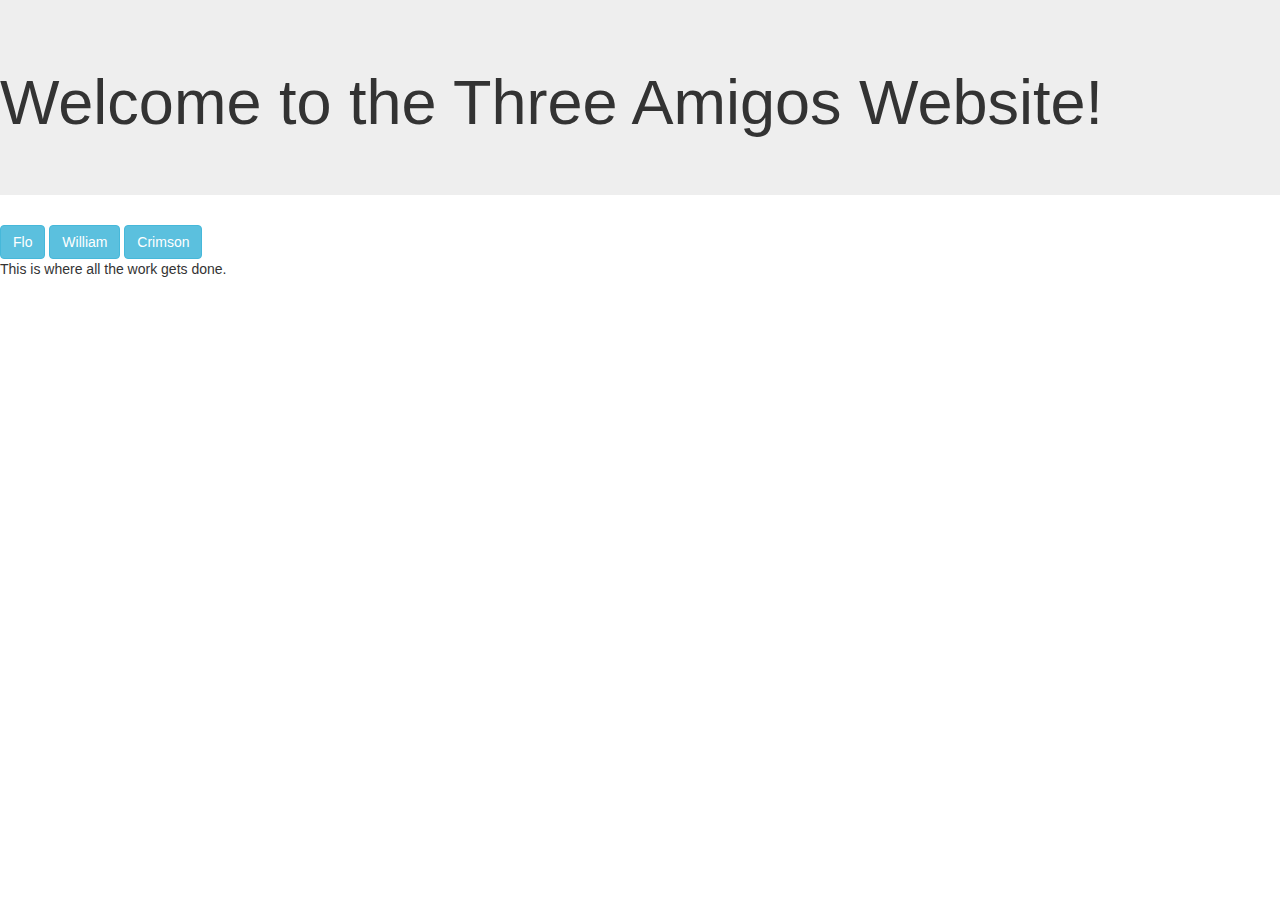
==== index.html @ e15ad4e0 "Merge pull request #1 from frshock/master" ====
<!doctype html>

<html lang="en">

<head>
    <link rel="stylesheet" href="http://maxcdn.bootstrapcdn.com/bootstrap/3.3.4/css/bootstrap.min.css">
</head>

<body>


<header>
    <div class= "jumbotron">
        <h1> Welcome to the Three Amigos Website!</h1>
    </div>
</header>

<nav>
<a href="employees/cathy_wicket.html" class="btn btn-info">Flo</a>
<a href="employees/davey_chase.html" class="btn btn-info">William</a>
<a href="employees/johnny_football.html" class="btn btn-info">Crimson</a>
</nav>

<section>
    <p> This is where all the work gets done. </p>
</section>

</body>    

</html>
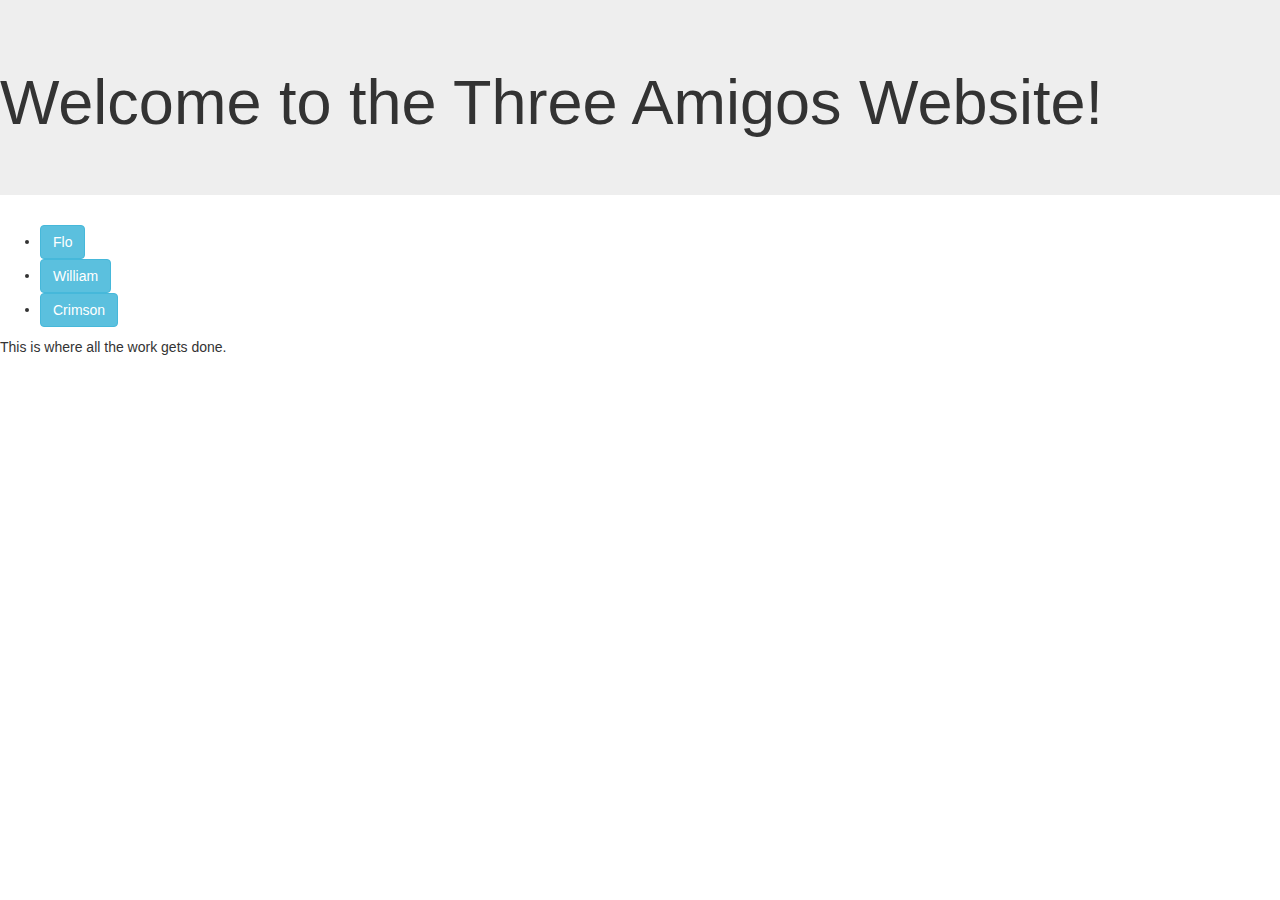
==== commit 083f996f: "placed nav anchors within an unordered list" ====
--- a/index.html
+++ b/index.html
@@ -1,30 +1,31 @@
 <!doctype html>
 
 <html lang="en">
-
 <head>
+    <meta charset="utf-8">
+    <meta lang="en-us">
+    <title>Three Amigos</title>
     <link rel="stylesheet" href="http://maxcdn.bootstrapcdn.com/bootstrap/3.3.4/css/bootstrap.min.css">
 </head>
-
 <body>
 
+    <header>
+        <div class="jumbotron">
+            <h1> Welcome to the Three Amigos Website!</h1>
+        </div>
+    </header>
 
-<header>
-    <div class= "jumbotron">
-        <h1> Welcome to the Three Amigos Website!</h1>
-    </div>
-</header>
+    <nav>
+        <ul class="topmenu">
+            <li><a href="employees/cathy_wicket.html" class="btn btn-info">Flo</a></li>
+            <li><a href="employees/davey_chase.html" class="btn btn-info">William</a></li>
+            <li><a href="employees/johnny_football.html" class="btn btn-info">Crimson</a></li>
+        </ul>
+    </nav>
 
-<nav>
-<a href="employees/cathy_wicket.html" class="btn btn-info">Flo</a>
-<a href="employees/davey_chase.html" class="btn btn-info">William</a>
-<a href="employees/johnny_football.html" class="btn btn-info">Crimson</a>
-</nav>
-
-<section>
-    <p> This is where all the work gets done. </p>
-</section>
+    <section class="content">
+        <p> This is where all the work gets done. </p>
+    </section>
 
 </body>    
-
 </html>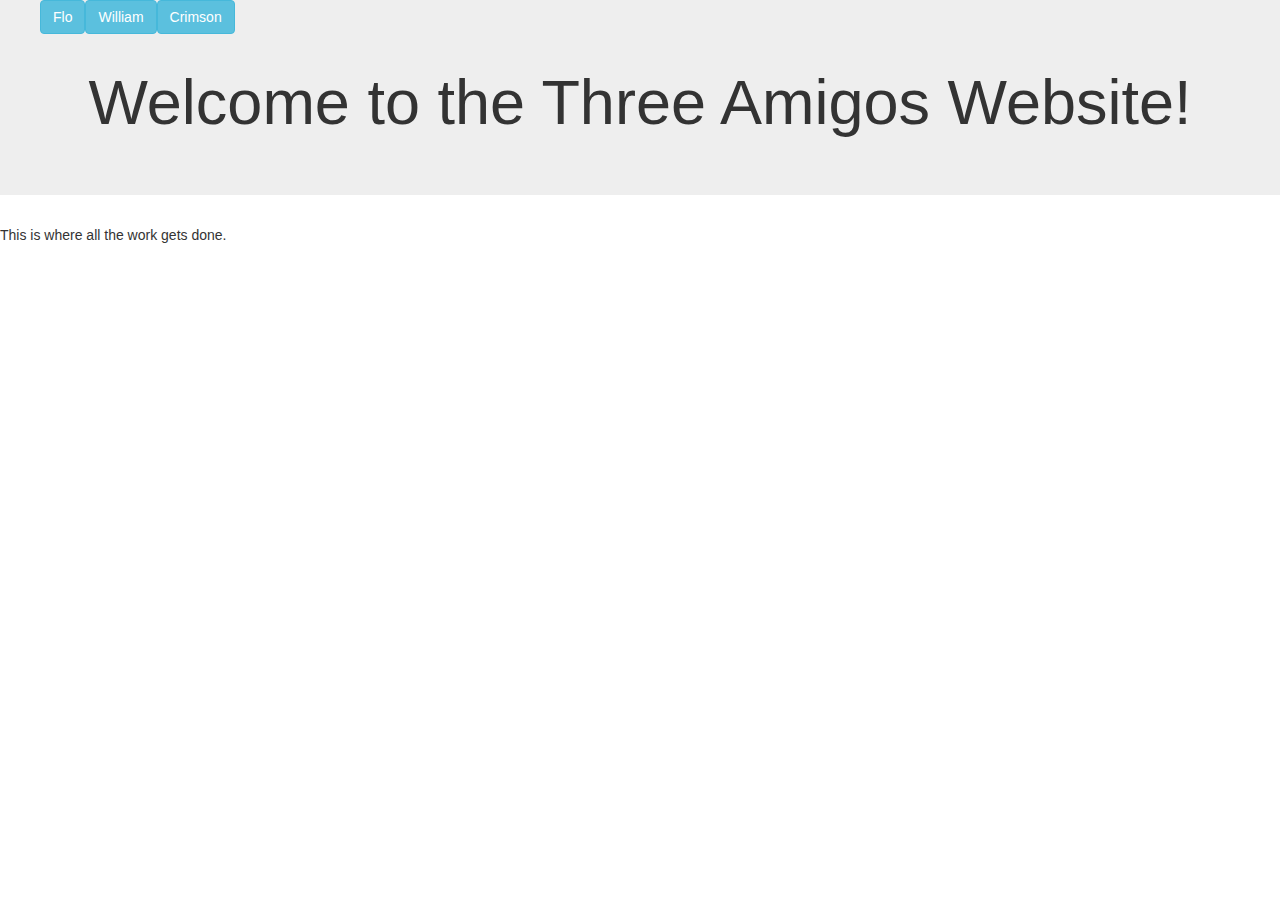
==== commit 9d553237: "fixed navbar to the top and h-aligned anchors" ====
--- a/index.html
+++ b/index.html
@@ -6,6 +6,7 @@
     <meta lang="en-us">
     <title>Three Amigos</title>
     <link rel="stylesheet" href="http://maxcdn.bootstrapcdn.com/bootstrap/3.3.4/css/bootstrap.min.css">
+    <link rel="stylesheet" href="css/styles.css" type="text/css">
 </head>
 <body>
 
--- a/css/styles.css
+++ b/css/styles.css
@@ -0,0 +1,28 @@
+* {
+
+}
+
+body {
+
+}
+
+header {
+
+}
+
+.jumbotron {
+    text-align: center;
+}
+
+nav {
+    overflow: auto;
+    position: fixed;
+    top: 0;
+    left: 0;
+    z-index: 999;
+}
+
+.topmenu li {
+    list-style: none;
+    float: left;
+}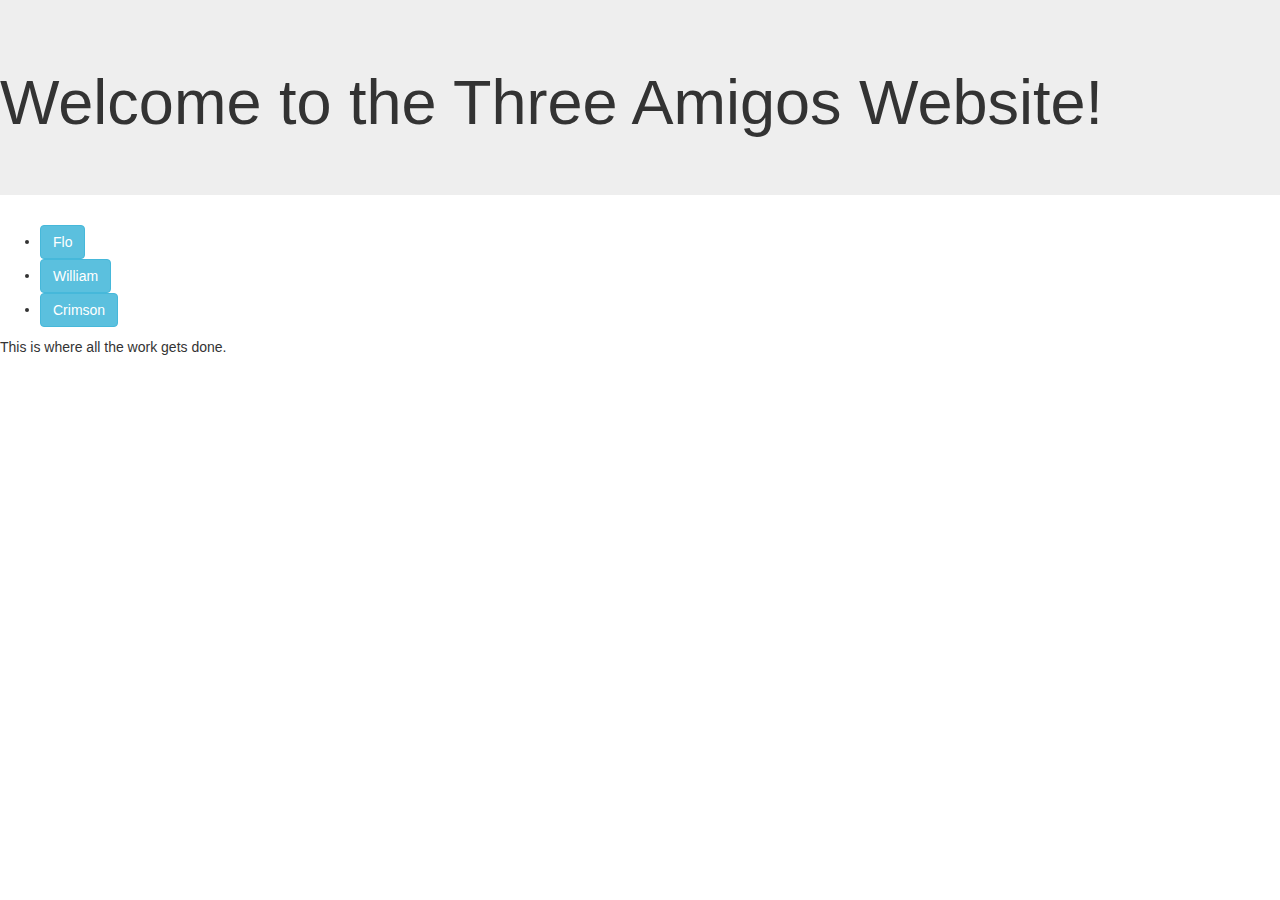
==== commit 651ac0b5: "created logo and topmenu divs for nav" ====
--- a/index.html
+++ b/index.html
@@ -17,11 +17,16 @@
     </header>
 
     <nav>
-        <ul class="topmenu">
-            <li><a href="employees/cathy_wicket.html" class="btn btn-info">Flo</a></li>
-            <li><a href="employees/davey_chase.html" class="btn btn-info">William</a></li>
-            <li><a href="employees/johnny_football.html" class="btn btn-info">Crimson</a></li>
-        </ul>
+        <div class="logo">
+
+        </div>
+        <div class="topmenu">
+            <ul>
+                <li><a href="employees/cathy_wicket.html" class="btn btn-info">Flo</a></li>
+                <li><a href="employees/davey_chase.html" class="btn btn-info">William</a></li>
+                <li><a href="employees/johnny_football.html" class="btn btn-info">Crimson</a></li>
+            </ul>
+        </div>
     </nav>
 
     <section class="content">
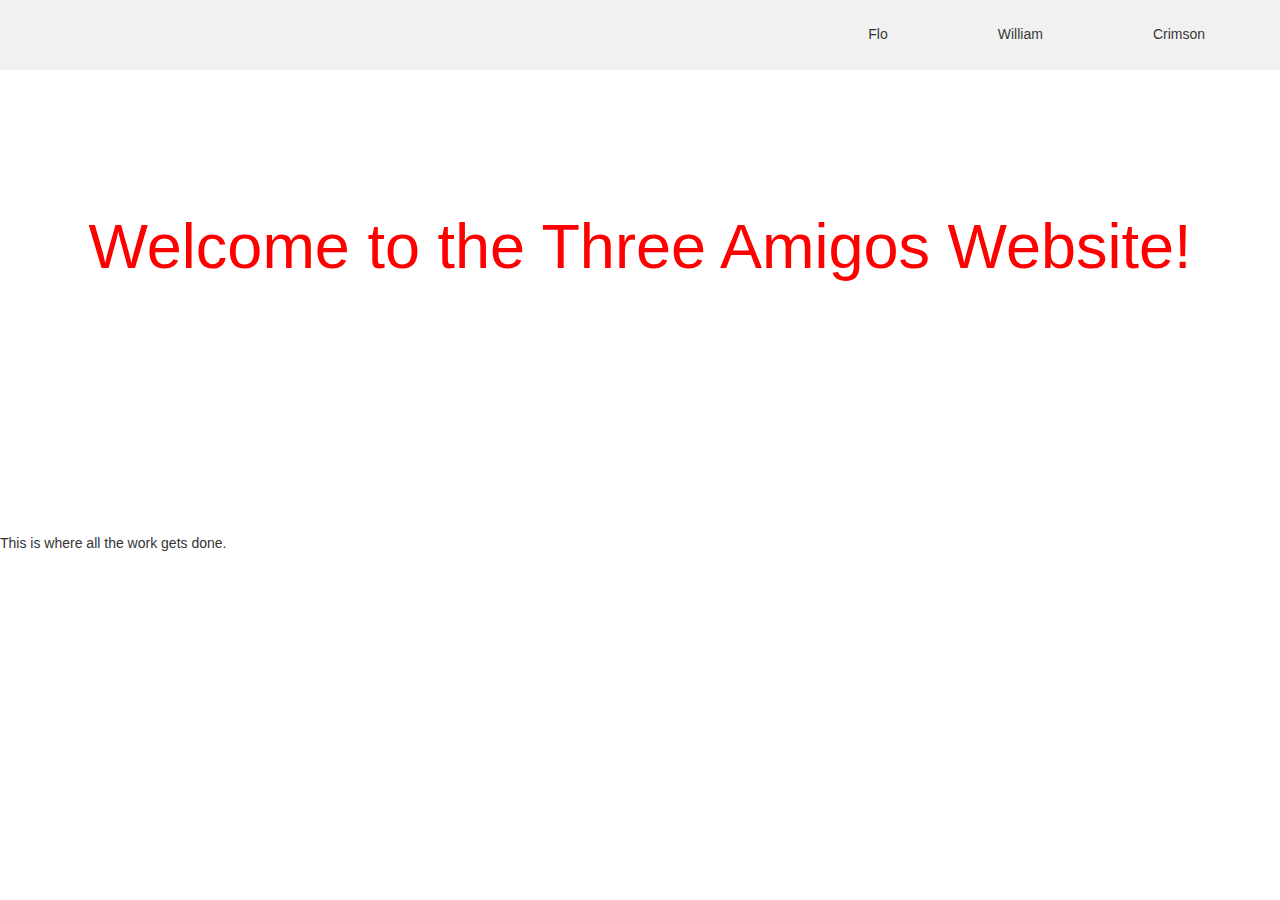
==== commit 14e4cadb: "created main.css to style index" ====
--- a/index.html
+++ b/index.html
@@ -6,7 +6,7 @@
     <meta lang="en-us">
     <title>Three Amigos</title>
     <link rel="stylesheet" href="http://maxcdn.bootstrapcdn.com/bootstrap/3.3.4/css/bootstrap.min.css">
-    <link rel="stylesheet" href="css/styles.css" type="text/css">
+    <link rel="stylesheet" href="css/main.css" type="text/css">
 </head>
 <body>
 
--- a/css/main.css
+++ b/css/main.css
@@ -0,0 +1,54 @@
+nav {
+    overflow: auto;
+    position: fixed;
+    background-color: #EEE;
+    opacity: .8;
+    width:100%;
+    height:70px;
+    top:0;
+    left:0;
+    padding: 10px 20px;
+    margin: 0;
+}
+
+.logo {
+    float: left;
+    height: 70px;
+    padding: 0;
+    margin: 0;
+}
+
+.topmenu {
+    overflow: auto;
+    float: right;
+    height: 70px;
+    padding: 0;
+    margin: 0;
+}
+
+.topmenu li {
+    list-style: none;
+    float: left;
+}
+
+.btn {
+    padding: 14px 30px;
+    opacity: 1;
+    margin: 0px 25px;
+    position: inline-block;
+    color: black;
+    background-color: transparent;
+    border: none;
+    border-radius: 0;
+    top: 0;
+}
+
+.jumbotron {
+    background-color: transparent;
+    text-align: center;
+    padding: 15% 0;
+    margin: 0 0 50px 0;
+    color: rgba(255,0,0,1);
+    background-size: cover;
+    background-image: url('https://images7.alphacoders.com/484/484412.jpg')
+}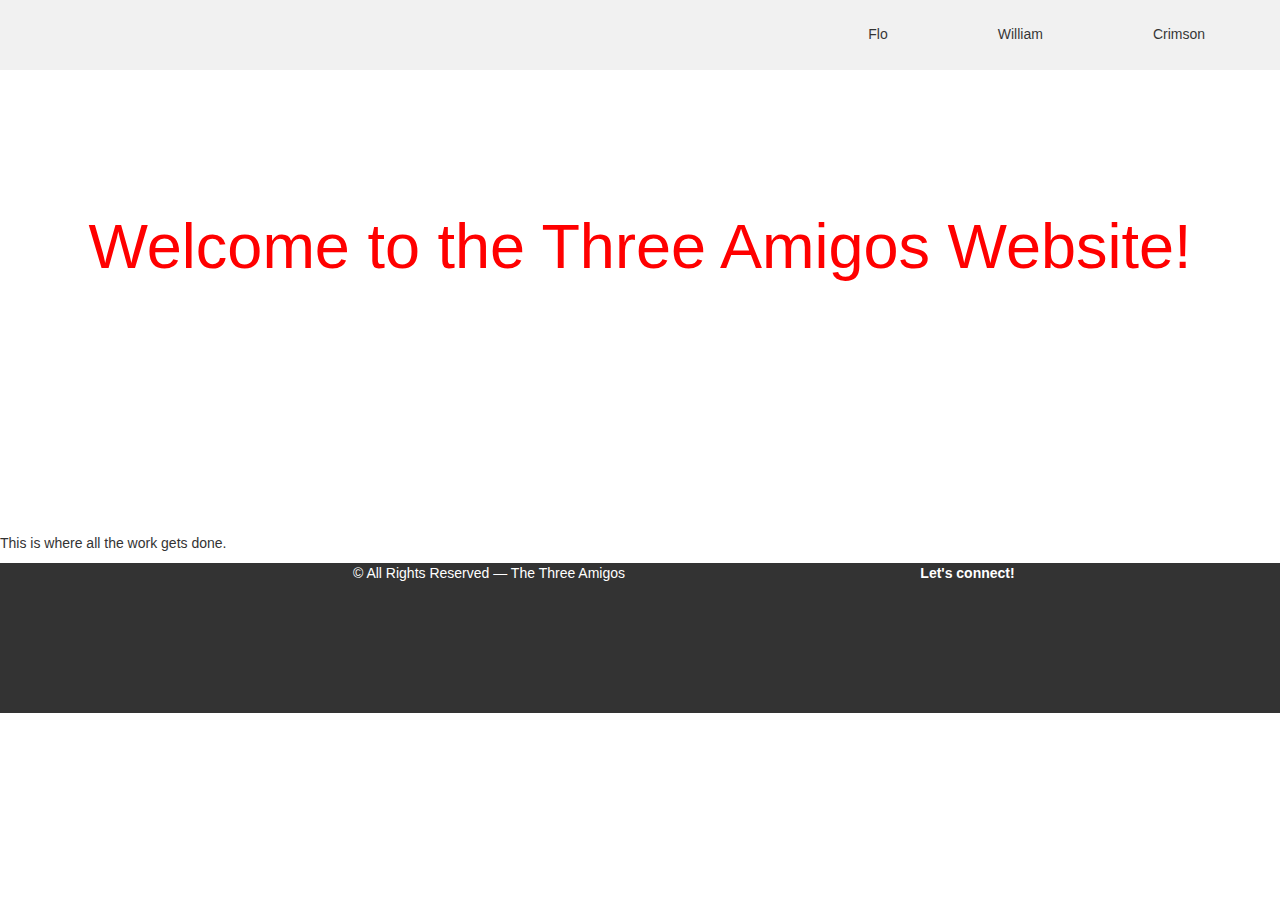
==== commit cab6dfcb: "added footer to index and styled it" ====
--- a/index.html
+++ b/index.html
@@ -33,5 +33,22 @@
         <p> This is where all the work gets done. </p>
     </section>
 
+	<footer>
+		<div class="row">
+			<div class="left col-md-6 col-xs-6">
+				<p>&copy; All Rights Reserved — The Three Amigos</p>
+			</div>
+
+			<div class="right col-md-6 col-xs-6">
+				<strong>Let's connect!</strong>
+				<ul class="social">
+					<li><a href="http://facebook.com/" class="btn btn-social-icon btn-facebook"><span class="fa fa-facebook"></span></a></li>
+					<li><a href="http://instagram.com/" class="btn btn-social-icon btn-instagram"><span class="fa fa-instagram"></span></a></li>
+					<li><a href="http://twitter.com/" class="btn btn-social-icon btn-twitter"><span class="fa fa-twitter"></span></a></li>
+					<li><a href="http://pinterest.com/" class="btn btn-social-icon btn-pinterest"><span class="fa fa-pinterest"></span></a></li>
+				</ul>
+			</div>
+		</div>
+	</footer>
 </body>    
 </html>--- a/css/main.css
+++ b/css/main.css
@@ -1,34 +1,34 @@
+nav, .logo, .topmenu {
+    height: 70px;
+    margin: 0;
+}
+
 nav {
     overflow: auto;
     position: fixed;
     background-color: #EEE;
     opacity: .8;
     width:100%;
-    height:70px;
     top:0;
     left:0;
     padding: 10px 20px;
-    margin: 0;
 }
 
 .logo {
     float: left;
-    height: 70px;
     padding: 0;
-    margin: 0;
 }
 
 .topmenu {
     overflow: auto;
     float: right;
-    height: 70px;
     padding: 0;
-    margin: 0;
 }
 
 .topmenu li {
     list-style: none;
     float: left;
+    color: rose
 }
 
 .btn {
@@ -51,4 +51,36 @@
     color: rgba(255,0,0,1);
     background-size: cover;
     background-image: url('https://images7.alphacoders.com/484/484412.jpg')
+}
+
+footer {
+    height: 150px;
+    color: #fff;
+    background: #333;
+    text-align: center;
+    position: relative;
+    bottom: 0;
+    left: 0;
+}
+
+footer .left {
+    text-align: right;
+}
+
+footer .right {
+    overflow: auto;
+}
+
+.social li {
+    padding: 0;
+    margin: 0;
+    list-style: none;
+    float: left;
+}
+
+.social ul, .btn-social-icon {
+    padding: 0;
+    margin: 0;
+    color: #fff;
+    font-size: 32px;
 }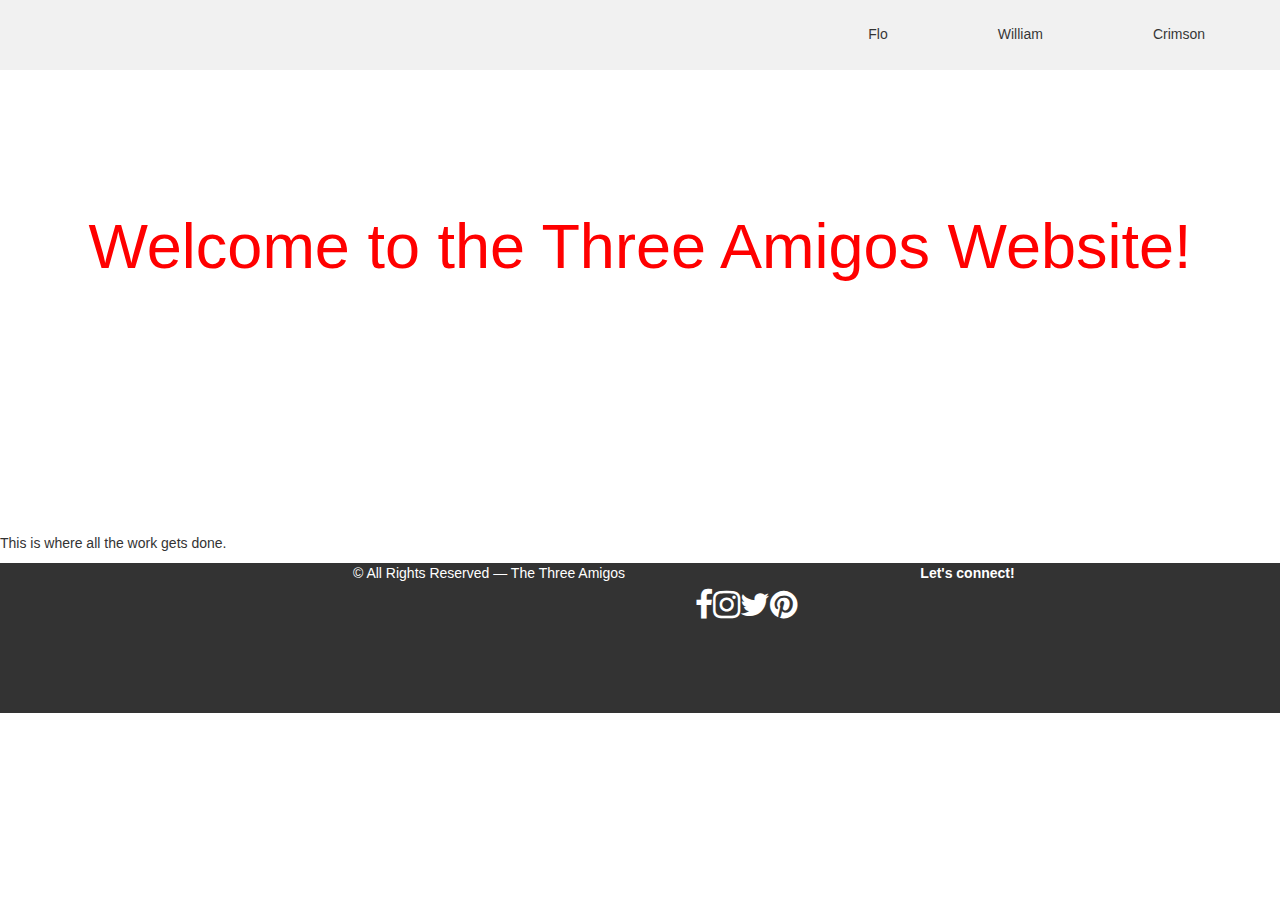
==== commit e3238fad: "added font awesome css" ====
--- a/index.html
+++ b/index.html
@@ -6,6 +6,7 @@
     <meta lang="en-us">
     <title>Three Amigos</title>
     <link rel="stylesheet" href="http://maxcdn.bootstrapcdn.com/bootstrap/3.3.4/css/bootstrap.min.css">
+	<link rel="stylesheet" href="https://maxcdn.bootstrapcdn.com/font-awesome/4.6.3/css/font-awesome.min.css">
     <link rel="stylesheet" href="css/main.css" type="text/css">
 </head>
 <body>
